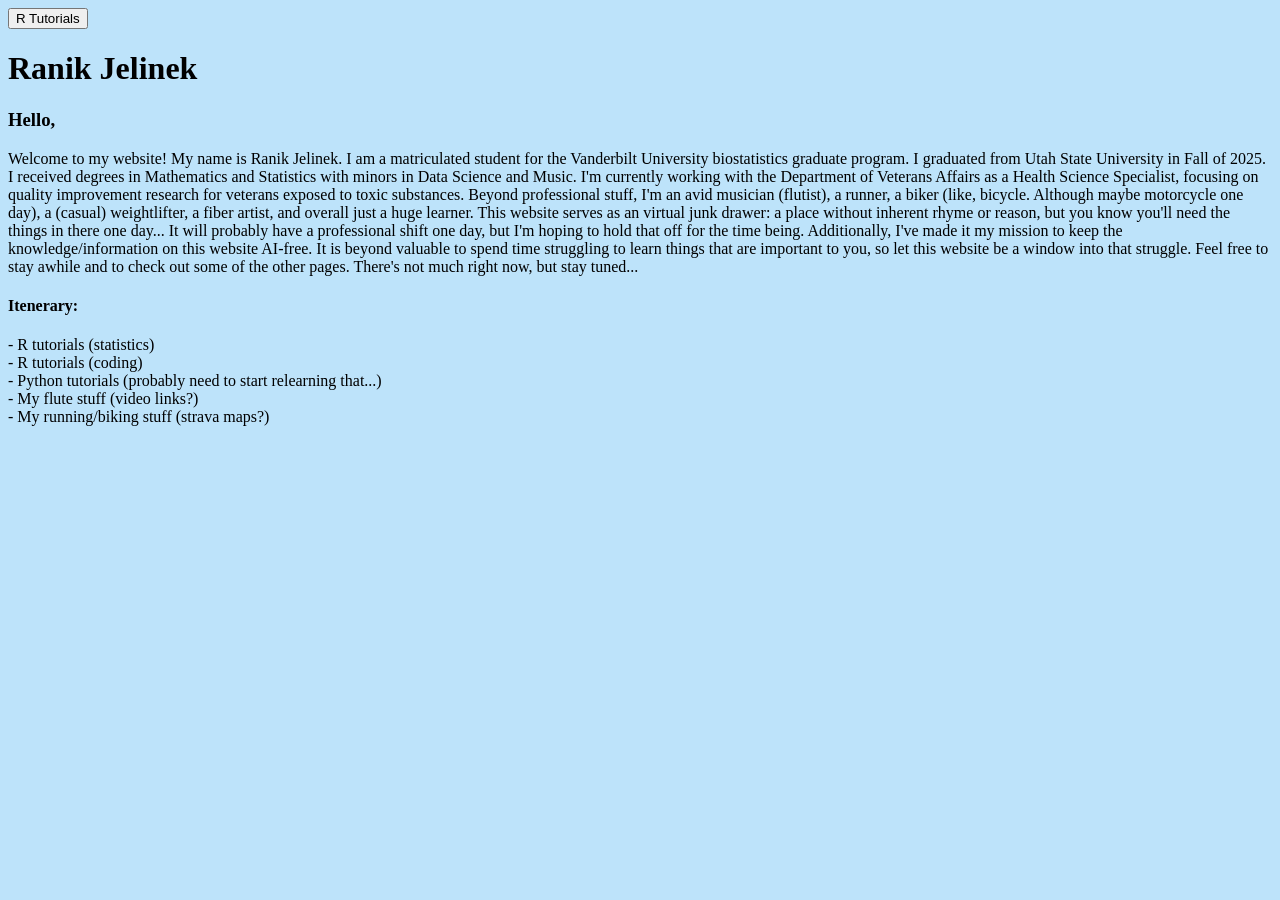
==== index.html @ eef74e42 "Forgot to add the class reference" ====
<!DOCTYPE html>
<html lang = "en-US">
  <head>
    <meta name='author' content='Ranik Jelinek'>
    <meta name='viewport' content='width=device-width, initial-scale=1'>
    <link rel="stylesheet" href= "../css/temp.css">
    <link rel="icon" type="image/png" href="../images/favicon.png">
    <title>
      Ranik Jelinek | Home
    </title>
  </head>
  <body>
    <div class="hoverDrop">
      <button>R Tutorials</button>
      <div class="contentDrop">
        <a href="./html/R-database.html">Database</a>
        <a href="./html/R-graphics.html">Graphics</a>
        <a href="./html/R-statistics.html">Statistics</a>
      </div>
    </div>
    <H1>
      Ranik Jelinek
    </H1>
    <H3>
      Hello,
    </H3>
    <p>
      Welcome to my website! My name is Ranik Jelinek. I am a matriculated student for the Vanderbilt University biostatistics graduate program. 
      I graduated from Utah State University in Fall of 2025. I received degrees in Mathematics and Statistics with minors in Data Science and Music. 
      I'm currently working with the Department of Veterans Affairs as a Health Science Specialist, focusing on quality improvement research for veterans exposed to toxic substances. 
      Beyond professional stuff, I'm an avid musician (flutist), a runner, a biker (like, bicycle. Although maybe motorcycle one day), a (casual) weightlifter, a fiber artist, and overall just a huge learner.
      This website serves as an virtual junk drawer: a place without inherent rhyme or reason, but you know you'll need the things in there one day...
      It will probably have a professional shift one day, but I'm hoping to hold that off for the time being.
      Additionally, I've made it my mission to keep the knowledge/information on this website AI-free. 
      It is beyond valuable to spend time struggling to learn things that are important to you, so let this website be a window into that struggle.
      Feel free to stay awhile and to check out some of the other pages. There's not much right now, but stay tuned...
    </p>

    <H4>
      Itenerary:
    </H4>
    <p>
      - R tutorials (statistics) <br>
      - R tutorials (coding) <br>
      - Python tutorials (probably need to start relearning that...) <br>
      - My flute stuff (video links?) <br>
      - My running/biking stuff (strava maps?)
    </p>
  </body>
</html>
---- css/temp.css ----
body {
  background-color: #BDE3FA;
}

body.inProgress {
  background-image: url('../images/wuc.png');
  background-color: transparent;
  background-repeat: no-repeat;
  background-attachment: fixed;
  background-size: 100% 100%;
}

/* Hover Dropdown */
.hoverDrop {
  position: relative;
  display: block;
}

.contentDrop {
  display: none;
  position: absolute;
  background-color: bisque;
}

html {
  height: 100%
}
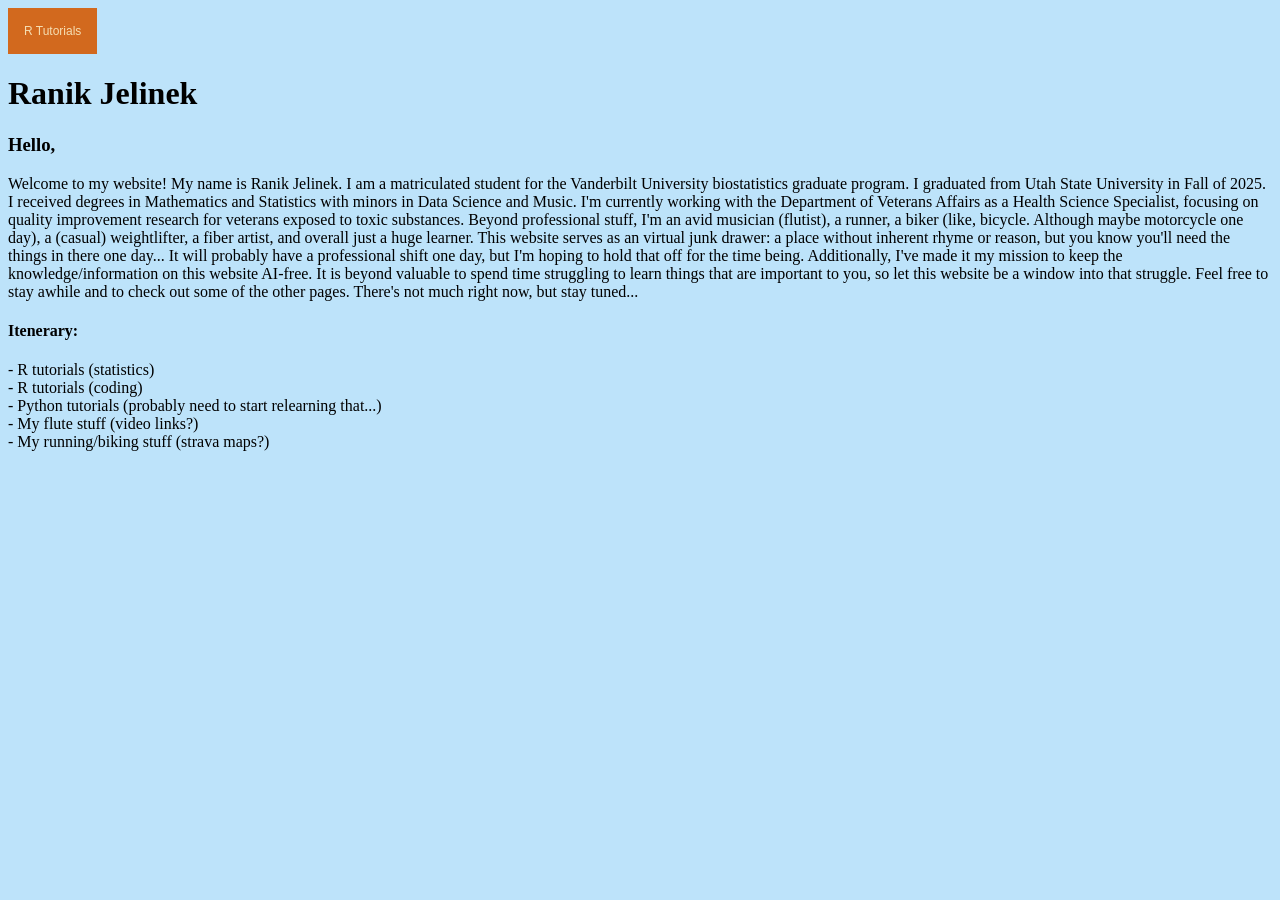
==== commit fbac39d8: "grrrr button" ====
--- a/index.html
+++ b/index.html
@@ -11,7 +11,7 @@
   </head>
   <body>
     <div class="hoverDrop">
-      <button>R Tutorials</button>
+      <button class="buttonDrop">R Tutorials</button>
       <div class="contentDrop">
         <a href="./html/R-database.html">Database</a>
         <a href="./html/R-graphics.html">Graphics</a>
--- a/css/temp.css
+++ b/css/temp.css
@@ -13,13 +13,24 @@
 /* Hover Dropdown */
 .hoverDrop {
   position: relative;
-  display: block;
+  display: inline-block;
+}
+
+.buttonDrop {
+  background-color: chocolate;
+  color: wheat;
+  padding: 16px;
+  font-size: 12px;
+  border: none;
 }
 
 .contentDrop {
   display: none;
   position: absolute;
-  background-color: bisque;
+  background-color: #f1f1f1;
+  min-width: 160px;
+  box-shadow: 0px 8px 16px 0px rgba(0,0,0,0.2);
+  z-index: 1;
 }
 
 html {
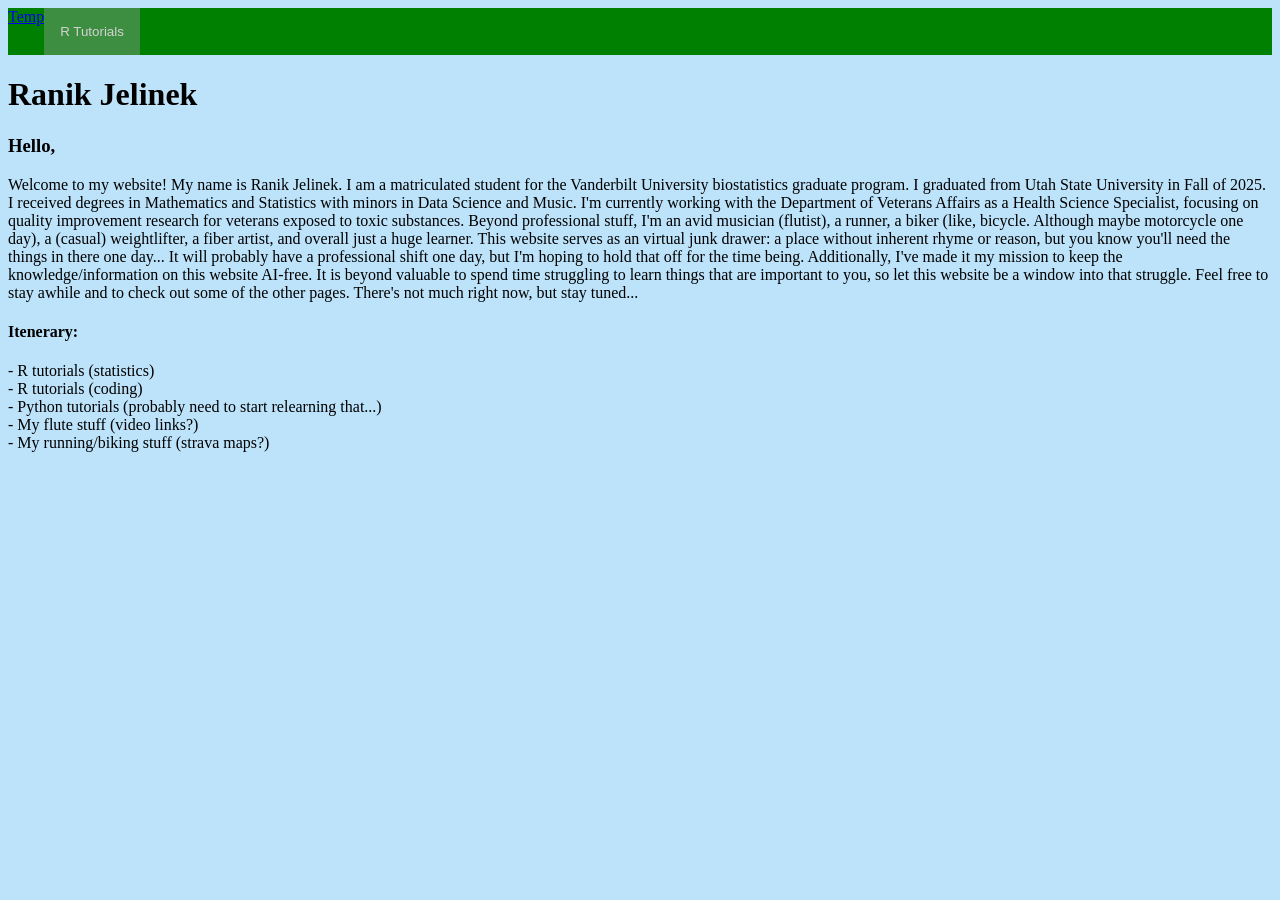
==== commit d4e717cd: "Dropdown Nav?" ====
--- a/index.html
+++ b/index.html
@@ -10,14 +10,17 @@
     </title>
   </head>
   <body>
-    <div class="hoverDrop">
-      <button class="buttonDrop">R Tutorials</button>
-      <div class="contentDrop">
-        <a href="./html/R-database.html">Database</a>
-        <a href="./html/R-graphics.html">Graphics</a>
-        <a href="./html/R-statistics.html">Statistics</a>
+    <div class="navBar">
+      <a href="#temp">Temp</a>
+      <div class="navDrop">
+        <button class="buttonDrop">R Tutorials</button>
+        <div class="contentDrop">
+          <a href="./html/R-database.html">Database</a>
+          <a href="./html/R-graphics.html">Graphics</a>
+          <a href="./html/R-statistics.html">Statistics</a>
+        </div>
       </div>
-    </div>
+    </div>  
     <H1>
       Ranik Jelinek
     </H1>
--- a/css/temp.css
+++ b/css/temp.css
@@ -10,18 +10,31 @@
   background-size: 100% 100%;
 }
 
-/* Hover Dropdown */
-.hoverDrop {
-  position: relative;
-  display: inline-block;
+/* Nav bar */
+.navBar {
+  background-color: green;
+  overflow: hidden;
 }
 
-.buttonDrop {
-  background-color: chocolate;
-  color: wheat;
+.navBar a {
+  float: left;
+  text-align: center;
+}
+
+.navDrop {
+  float: left;
+  overflow: hidden;
+}
+
+.navDrop .buttonDrop {
+  background-color: #3e8e41;
+  color: lightgray;
   padding: 16px;
-  font-size: 12px;
   border: none;
+}
+
+.navBar a:hover, .navDrop a:hover .buttonDrop {
+  background-color: aquamarine;
 }
 
 .contentDrop {
@@ -32,6 +45,14 @@
   box-shadow: 0px 8px 16px 0px rgba(0,0,0,0.2);
   z-index: 1;
 }
+.contentDrop a {
+  color: black;
+  padding: 12px 16px;
+  text-decoration: none;
+  display: block;
+}
+
+.contentDrop a:hover {background-color: #ddd;}
 
 html {
   height: 100%
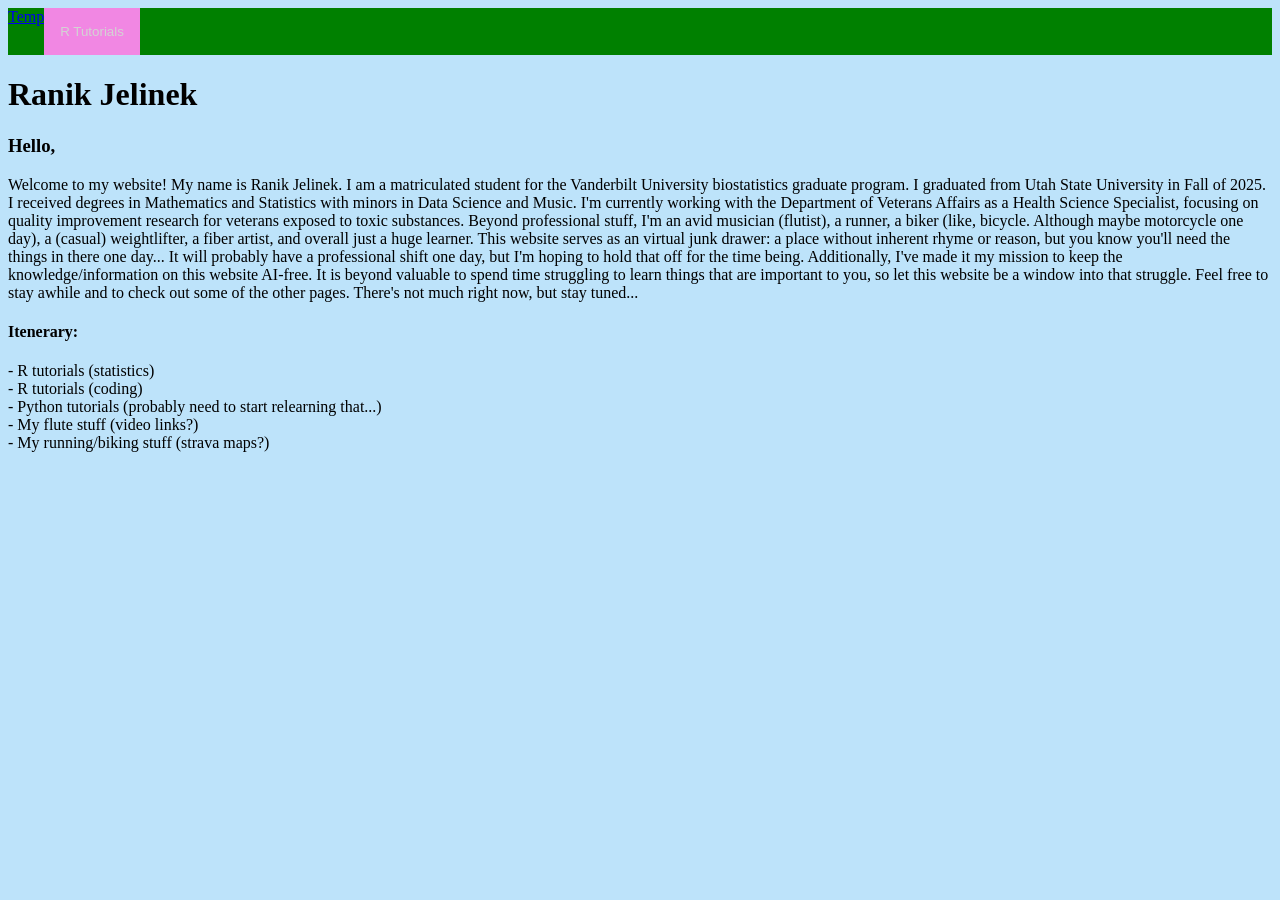
==== commit 1aa6071c: "Adding links and specifying colors" ====
--- a/index.html
+++ b/index.html
@@ -11,7 +11,7 @@
   </head>
   <body>
     <div class="navBar">
-      <a href="#temp">Temp</a>
+      <a href="./html/temp.html">Temp</a>
       <div class="navDrop">
         <button class="buttonDrop">R Tutorials</button>
         <div class="contentDrop">
--- a/css/temp.css
+++ b/css/temp.css
@@ -27,7 +27,7 @@
 }
 
 .navDrop .buttonDrop {
-  background-color: #3e8e41;
+  background-color: #f187e3;
   color: lightgray;
   padding: 16px;
   border: none;
@@ -39,7 +39,7 @@
 
 .contentDrop {
   display: none;
-  position: absolute;
+  position: relative;
   background-color: #f1f1f1;
   min-width: 160px;
   box-shadow: 0px 8px 16px 0px rgba(0,0,0,0.2);
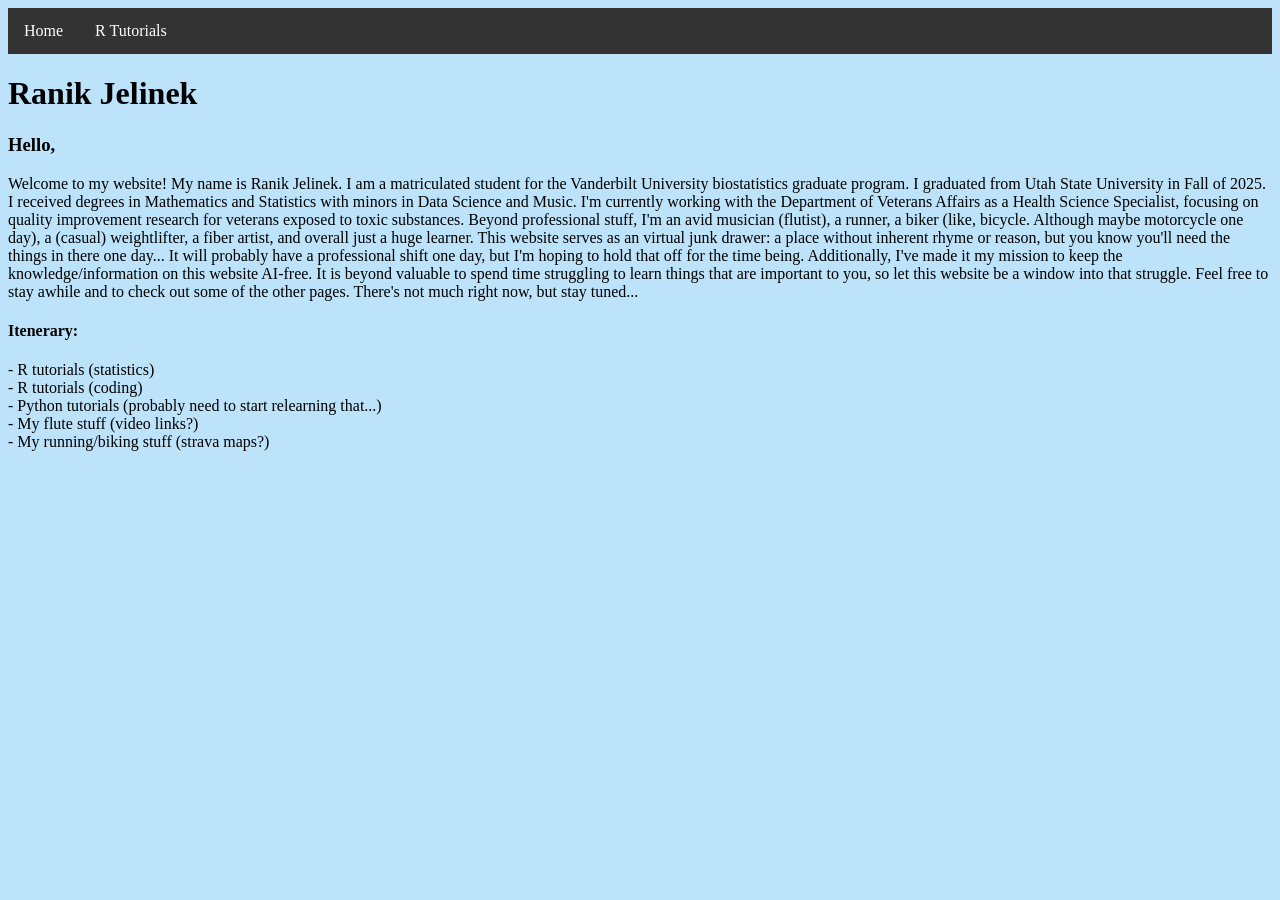
==== commit 3356d2c9: "Home!" ====
--- a/index.html
+++ b/index.html
@@ -11,7 +11,7 @@
   </head>
   <body>
     <div class="navBar">
-      <a href="./html/temp.html">Temp</a>
+      <a href="./index.html">Home</a>
       <div class="navDrop">
         <button class="buttonDrop">R Tutorials</button>
         <div class="contentDrop">
--- a/css/temp.css
+++ b/css/temp.css
@@ -12,47 +12,65 @@
 
 /* Nav bar */
 .navBar {
-  background-color: green;
   overflow: hidden;
+  background-color: #333;
 }
 
 .navBar a {
   float: left;
+  font-size: 16px;
+  color: white;
   text-align: center;
+  padding: 14px 16px;
+  text-decoration: none;
 }
 
 .navDrop {
   float: left;
   overflow: hidden;
+  color: red;
 }
 
 .navDrop .buttonDrop {
-  background-color: #f187e3;
-  color: lightgray;
-  padding: 16px;
+  font-size: 16px;  
   border: none;
+  outline: none;
+  color: white;
+  padding: 14px 16px;
+  background-color: inherit;
+  font-family: inherit;
+  margin: 0;
 }
 
-.navBar a:hover, .navDrop a:hover .buttonDrop {
-  background-color: aquamarine;
+.navBar a:hover, .navDrop:hover .buttonDrop {
+  background-color: red;
 }
 
 .contentDrop {
   display: none;
-  position: relative;
-  background-color: #f1f1f1;
+  position: absolute;
+  background-color: #f9f9f9;
   min-width: 160px;
   box-shadow: 0px 8px 16px 0px rgba(0,0,0,0.2);
   z-index: 1;
 }
+
 .contentDrop a {
+  float: none;
   color: black;
   padding: 12px 16px;
   text-decoration: none;
   display: block;
+  text-align: left;
 }
 
-.contentDrop a:hover {background-color: #ddd;}
+.contentDrop a:hover {
+  background-color: #ddd;
+}
+
+.navDrop:hover .contentDrop {
+  display: block;
+}
 
 html {
   height: 100%
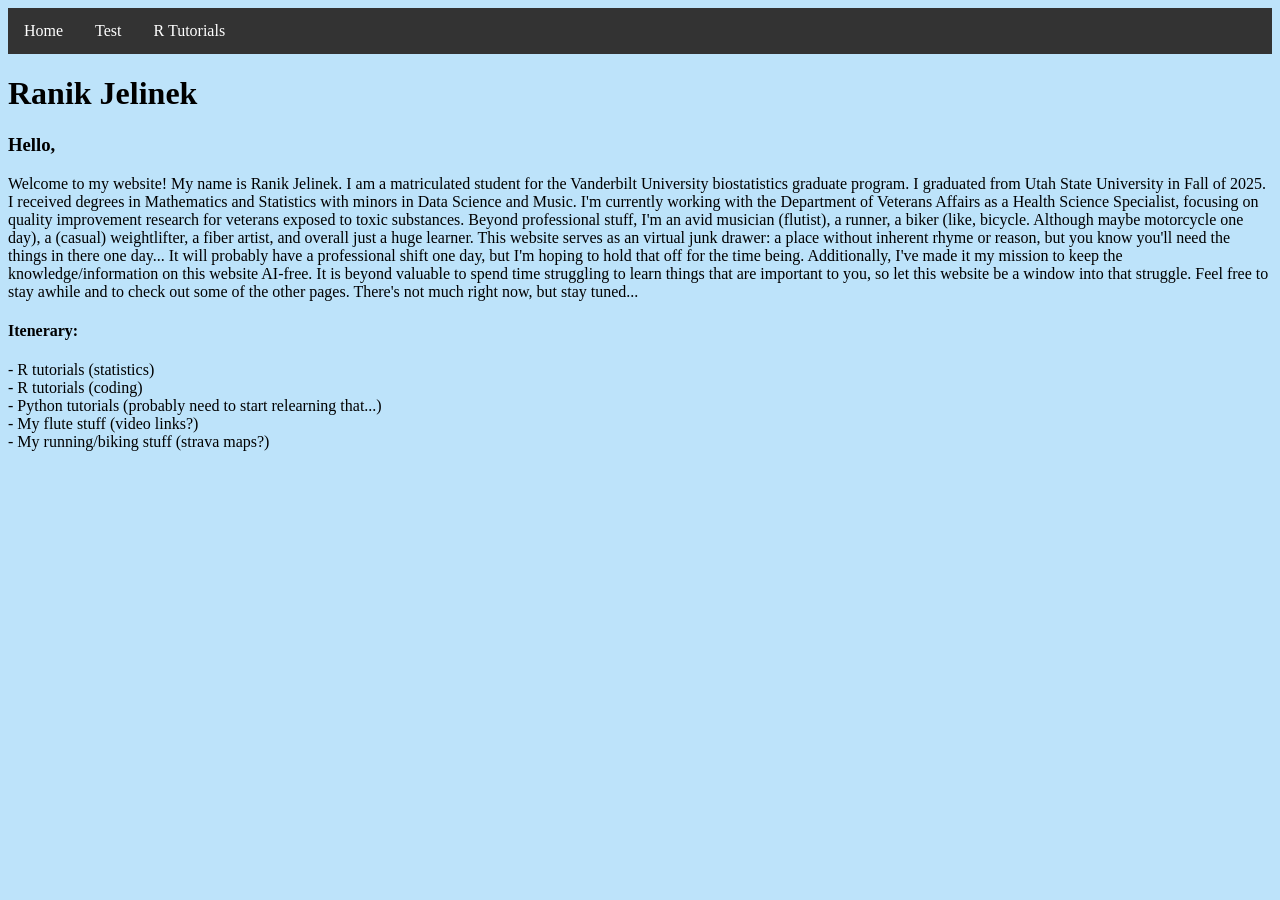
==== commit a8de824a: "forgot to include the link" ====
--- a/index.html
+++ b/index.html
@@ -10,6 +10,7 @@
     </title>
   </head>
   <body>
+    
     <div class="navBar">
       <a href="./index.html">Home</a>
       <div class="navDrop">
@@ -19,11 +20,14 @@
           <a href="./html/R-graphics.html">Graphics</a>
           <a href="./html/R-statistics.html">Statistics</a>
         </div>
+        <a href="./html/temp.html">Test</a>
       </div>
     </div>  
+
     <H1>
       Ranik Jelinek
     </H1>
+
     <H3>
       Hello,
     </H3>
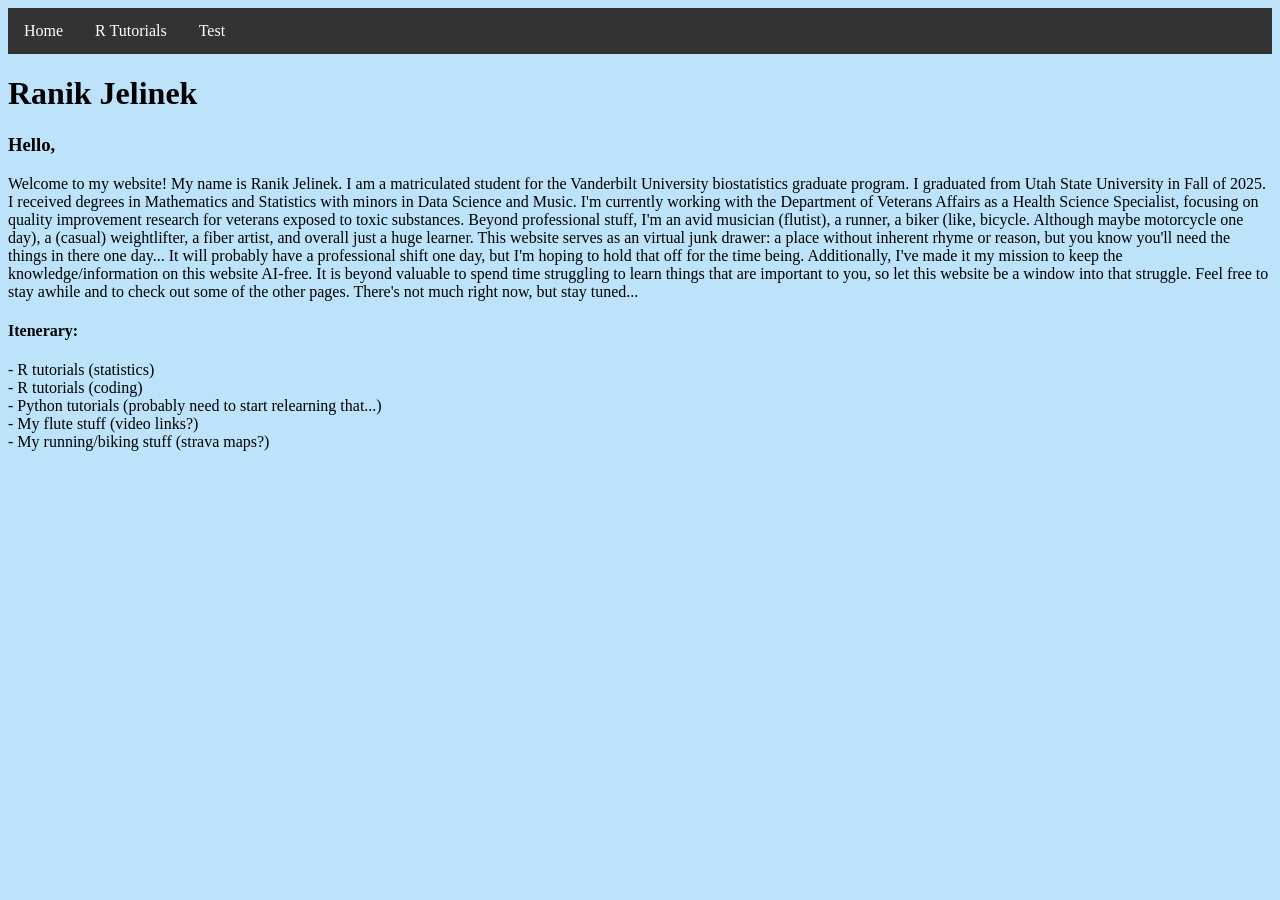
==== commit ce1517e0: "put the link in the wrong spot grrrrr" ====
--- a/index.html
+++ b/index.html
@@ -20,8 +20,8 @@
           <a href="./html/R-graphics.html">Graphics</a>
           <a href="./html/R-statistics.html">Statistics</a>
         </div>
-        <a href="./html/temp.html">Test</a>
       </div>
+      <a href="./html/temp.html">Test</a>
     </div>  
 
     <H1>
